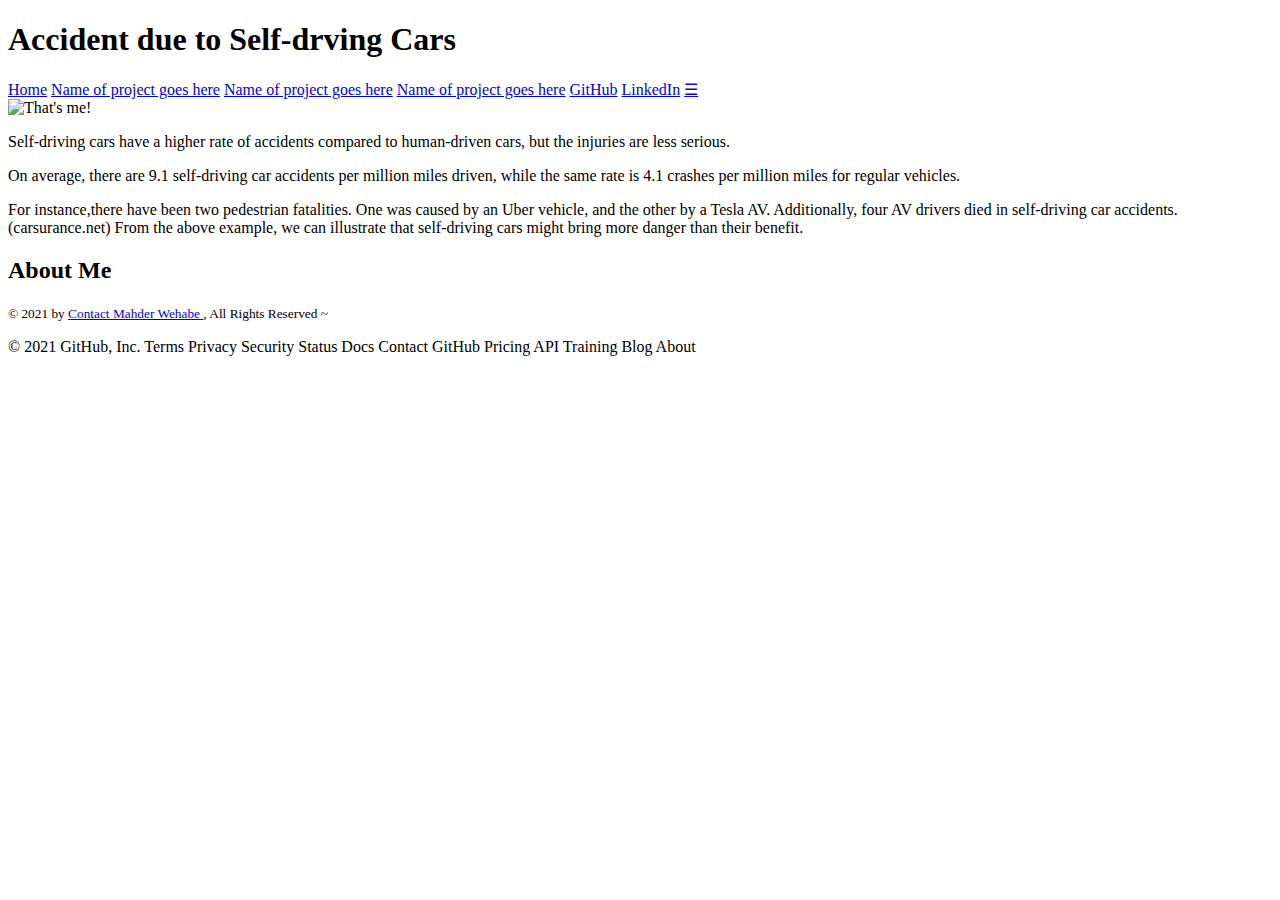
==== accidents.html @ 140e01c6 "Update accidents.html" ====
<!DOCTYPE html>
 <head>
     <title>Mahder Wehabe: Accidents that are caused by Self-drving Cars</title>
  <meta charset="utf-8" />
  <meta name="robots" content="noindex,nofollow" />
  <meta name="viewport" content="width=device-width" />
  <link rel="stylesheet" href="css/portal.css" />
  <link rel="stylesheet" href="css/nav.css" />
  <link rel="stylesheet" href="css/forms.css" />
 </head>
 <body>
     <header>
     <h1>Accident due to Self-drving Cars</h1>
        <nav class="topnav" id="myTopnav">
            <a href="index.html" class="active">Home</a>
            <a href="#" target="_blank">Name of project goes here</a>
            <a href="#" target="_blank">Name of project goes here</a>
            <a href="#" target="_blank">Name of project goes here</a>
            <a href="#" target="_blank">GitHub</a>
            <a href="#" target="_blank">LinkedIn</a>
            <a href="javascript:void(0);" class="icon" onclick="myFunction()">&#9776;</a>
        </nav>
     </header>
     
   <main class="wrapper">
     <!--
     <img class="desktop" src="https://ewscripps.brightspotcdn.com/dims4/default/768b0af/2147483647/strip/true/crop/640x360+0+60/resize/1280x720!/quality/90/?url=https:%2F%2Fmediaassets.abc15.com%2Fphoto%2F2018%2F05%2F04%2Fwaymo_1525481747333_85910649_ver1.0_640_480.jpg" alt=" A photo of crashed self-drving car" />
       
     <img class="https://www.thestar.com/content/dam/thestar/business/2017/03/28/uber-self-driving-car-crash-comes-amid-fierce-debate-on-regulations/uber-crashjpg.jpg" alt="Photo of crashed self-drving uber" />
       
     <img class="phone" src="https://cdn.vox-cdn.com/thumbor/vBRi3XzCEtNtrutx6mUO1zEW2wU=/0x0:1200x900/1200x800/filters:focal(504x354:696x546)/cdn.vox-cdn.com/uploads/chorus_image/image/51047139/CtSMWuNVMAAGqWF.0.jpg" alt="Photo of crashed self-drving car" />
     -->  
        <picture class="profile">
            <source media="(min-width: 1200px)" srcset="images/desktop.jpg">
            <source media="(min-width: 501px)" srcset="images/tablet.jpg">
            <img src="images/phone.jpg" alt="That's me!" />
        </picture>  
     <p> Self-driving cars have a higher rate of accidents compared to human-driven cars, but the injuries are less serious.<br> </p>
     <p> On average, there are 9.1 self-driving car accidents per million miles driven, while the same rate is 4.1 crashes per million miles for regular vehicles. <br> </p>
     <p> For instance,there have been two pedestrian fatalities. One was caused by an Uber vehicle, and the other by a Tesla AV. Additionally, four AV drivers died in self-driving car accidents. (carsurance.net) From the above example, we can illustrate that self-driving cars might bring more danger than their benefit. 
<br> </p> 
       <h2 class="subheader">About Me</h2>
       
       
      <p><small>&copy; 2021 by <a href="contact.php">Contact Mahder Wehabe </a>, All Rights Reserved ~ </small></p>
    </footer>
  </main>
     
  <!-- Toggle between adding and removing the "responsive" class to topnav when the user clicks on the icon -->
     
  <script>
    function myFunction() {
        var x = document.getElementById("myTopnav");
        if (x.className === "topnav") {
            x.className += " responsive";
        } else {
            x.className = "topnav";
        }
    }   
  </script>
     
 </body>
</html>
© 2021 GitHub, Inc.
Terms
Privacy
Security
Status
Docs
Contact GitHub
Pricing
API
Training
Blog
About
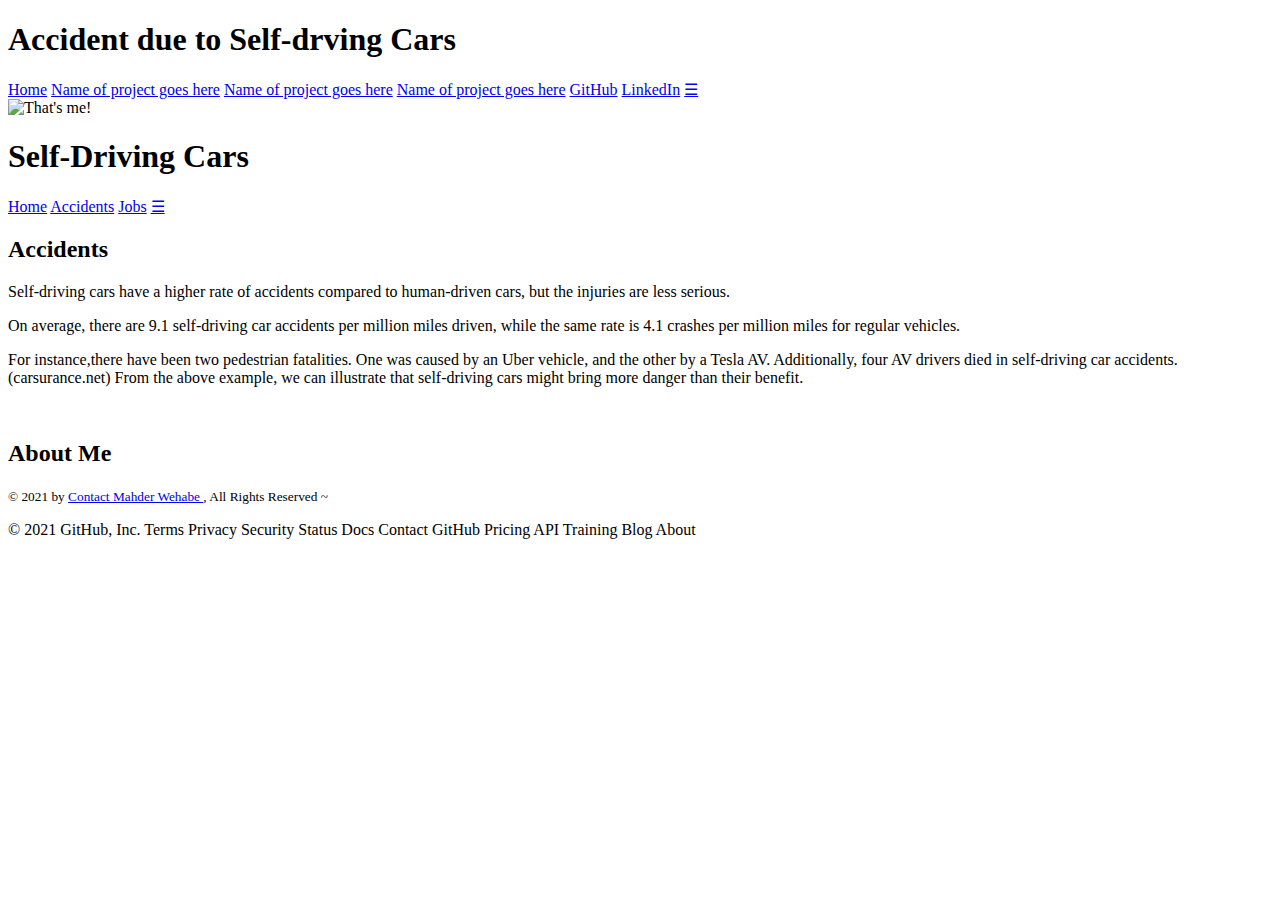
==== commit 1d5e8520: "Update accidents.html" ====
--- a/accidents.html
+++ b/accidents.html
@@ -35,9 +35,76 @@
             <source media="(min-width: 501px)" srcset="images/tablet.jpg">
             <img src="images/phone.jpg" alt="That's me!" />
         </picture>  
-     <p> Self-driving cars have a higher rate of accidents compared to human-driven cars, but the injuries are less serious.<br> </p>
-     <p> On average, there are 9.1 self-driving car accidents per million miles driven, while the same rate is 4.1 crashes per million miles for regular vehicles. <br> </p>
-     <p> For instance,there have been two pedestrian fatalities. One was caused by an Uber vehicle, and the other by a Tesla AV. Additionally, four AV drivers died in self-driving car accidents. (carsurance.net) From the above example, we can illustrate that self-driving cars might bring more danger than their benefit. 
+     <!DOCTYPE html>
+<html lang="en">
+ <head>
+     <title>Self-Driving Cars</title>
+  <meta charset="utf-8" />
+  <meta name="robots" content="noindex,nofollow" />
+  <meta name="viewport" content="width=device-width" />
+  <link rel="stylesheet" href="css/portal.css" />
+  <link rel="stylesheet" href="css/nav.css" />
+  <link rel="stylesheet" href="css/forms.css" />
+ </head>
+ <body>
+     <header>
+     <h1>Self-Driving Cars</h1>
+        <nav class="topnav" id="myTopnav">
+            <a href="index.html" class="active">Home</a>
+            <a href="accidents.html" target="_blank">Accidents</a>
+            <a href="jobs.html" target="_blank">Jobs</a>
+           <!-- 
+            <a href="#" target="_blank">Name of project goes here</a>
+            <a href="#" target="_blank">GitHub</a>
+            <a href="#" target="_blank">LinkedIn</a>
+           -->
+            <a href="javascript:void(0);" class="icon" onclick="myFunction()">&#9776;</a>
+           
+        </nav>
+     </header>
+     
+   <main class="wrapper">
+     
+    <!--
+     <img class="desktop" src="images/desktop.jpg" alt="Photo of an adorable GSD puppy" />
+       
+     <img class="tablet" src="images/tablet.jpg" alt="Photo of an adorable GSD puppy" />
+       
+     <img class="phone" src="images/phone.png" alt="Photo of an adorable but large GSD in the lap of his best buddy" />
+       
+        <picture class="profile">
+            <source media="(min-width: 1200px)" srcset="images/desktop.jpg">
+            <source media="(min-width: 501px)" srcset="images/tablet.jpg">
+            <img src="images/phone.jpg" alt="That's me!" />
+        </picture>
+    -->
+       <h2 class="subheader">Accidents</h2>
+       
+       <!-- Content goes BELOW! -->
+       
+       <p> Self-driving cars have a higher rate of accidents compared to human-driven cars, but the injuries are less serious.<br> </p>
+       <p> On average, there are 9.1 self-driving car accidents per million miles driven, while the same rate is 4.1 crashes per million miles for regular vehicles. <br> </p>
+       <p> For instance,there have been two pedestrian fatalities. One was caused by an Uber vehicle, and the other by a Tesla AV. Additionally, four AV drivers died in self-driving car accidents. (carsurance.net) From the above example, we can illustrate that self-driving cars might bring more danger than their benefit. 
+
+       <!-- Content goes ABOVE! -->
+      
+  </main>
+     
+     
+  <script>
+    function myFunction() {
+        var x = document.getElementById("myTopnav");
+        if (x.className === "topnav") {
+            x.className += " responsive";
+        } else {
+            x.className = "topnav";
+        }
+    }   
+  </script>
+     
+ </body>
+</html>
+
 <br> </p> 
        <h2 class="subheader">About Me</h2>
        
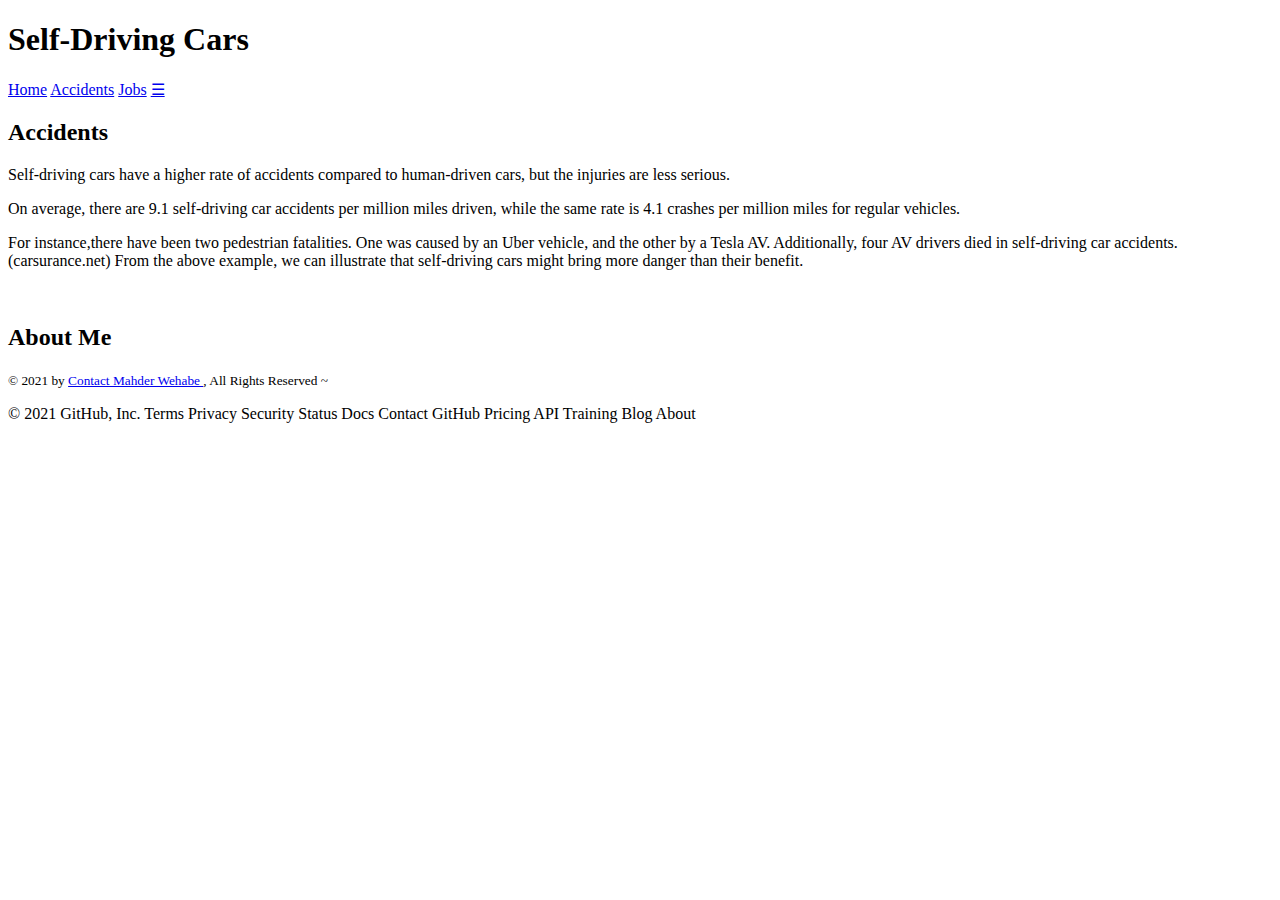
==== commit 4ac9922f: "Update accidents.html" ====
--- a/accidents.html
+++ b/accidents.html
@@ -1,41 +1,4 @@
 <!DOCTYPE html>
- <head>
-     <title>Mahder Wehabe: Accidents that are caused by Self-drving Cars</title>
-  <meta charset="utf-8" />
-  <meta name="robots" content="noindex,nofollow" />
-  <meta name="viewport" content="width=device-width" />
-  <link rel="stylesheet" href="css/portal.css" />
-  <link rel="stylesheet" href="css/nav.css" />
-  <link rel="stylesheet" href="css/forms.css" />
- </head>
- <body>
-     <header>
-     <h1>Accident due to Self-drving Cars</h1>
-        <nav class="topnav" id="myTopnav">
-            <a href="index.html" class="active">Home</a>
-            <a href="#" target="_blank">Name of project goes here</a>
-            <a href="#" target="_blank">Name of project goes here</a>
-            <a href="#" target="_blank">Name of project goes here</a>
-            <a href="#" target="_blank">GitHub</a>
-            <a href="#" target="_blank">LinkedIn</a>
-            <a href="javascript:void(0);" class="icon" onclick="myFunction()">&#9776;</a>
-        </nav>
-     </header>
-     
-   <main class="wrapper">
-     <!--
-     <img class="desktop" src="https://ewscripps.brightspotcdn.com/dims4/default/768b0af/2147483647/strip/true/crop/640x360+0+60/resize/1280x720!/quality/90/?url=https:%2F%2Fmediaassets.abc15.com%2Fphoto%2F2018%2F05%2F04%2Fwaymo_1525481747333_85910649_ver1.0_640_480.jpg" alt=" A photo of crashed self-drving car" />
-       
-     <img class="https://www.thestar.com/content/dam/thestar/business/2017/03/28/uber-self-driving-car-crash-comes-amid-fierce-debate-on-regulations/uber-crashjpg.jpg" alt="Photo of crashed self-drving uber" />
-       
-     <img class="phone" src="https://cdn.vox-cdn.com/thumbor/vBRi3XzCEtNtrutx6mUO1zEW2wU=/0x0:1200x900/1200x800/filters:focal(504x354:696x546)/cdn.vox-cdn.com/uploads/chorus_image/image/51047139/CtSMWuNVMAAGqWF.0.jpg" alt="Photo of crashed self-drving car" />
-     -->  
-        <picture class="profile">
-            <source media="(min-width: 1200px)" srcset="images/desktop.jpg">
-            <source media="(min-width: 501px)" srcset="images/tablet.jpg">
-            <img src="images/phone.jpg" alt="That's me!" />
-        </picture>  
-     <!DOCTYPE html>
 <html lang="en">
  <head>
      <title>Self-Driving Cars</title>
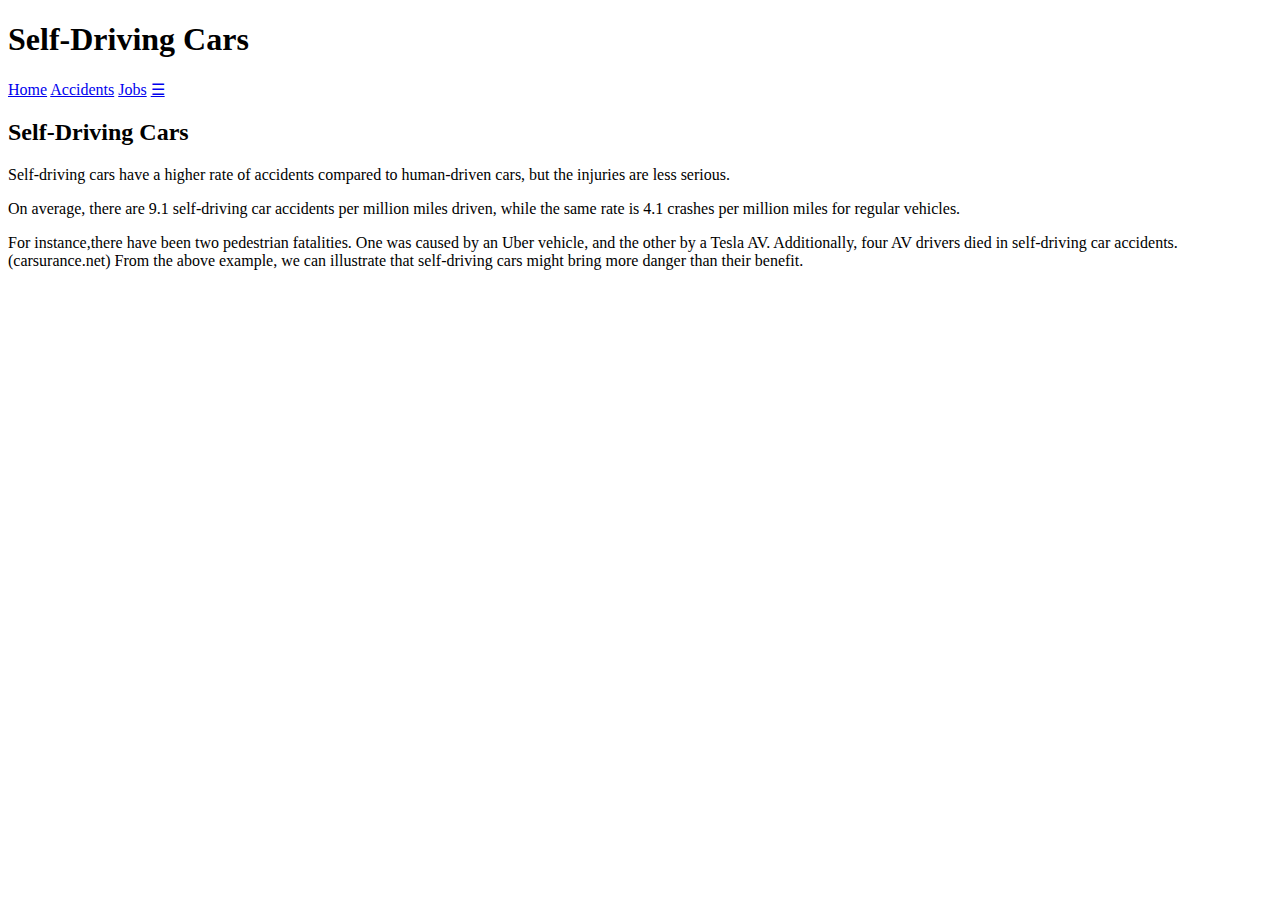
==== commit d62b9e07: "Update accidents.html" ====
--- a/accidents.html
+++ b/accidents.html
@@ -41,14 +41,14 @@
             <img src="images/phone.jpg" alt="That's me!" />
         </picture>
     -->
-       <h2 class="subheader">Accidents</h2>
+       <h2 class="subheader">Self-Driving Cars</h2>
        
        <!-- Content goes BELOW! -->
        
        <p> Self-driving cars have a higher rate of accidents compared to human-driven cars, but the injuries are less serious.<br> </p>
        <p> On average, there are 9.1 self-driving car accidents per million miles driven, while the same rate is 4.1 crashes per million miles for regular vehicles. <br> </p>
        <p> For instance,there have been two pedestrian fatalities. One was caused by an Uber vehicle, and the other by a Tesla AV. Additionally, four AV drivers died in self-driving car accidents. (carsurance.net) From the above example, we can illustrate that self-driving cars might bring more danger than their benefit. 
-
+    
        <!-- Content goes ABOVE! -->
       
   </main>
@@ -67,40 +67,3 @@
      
  </body>
 </html>
-
-<br> </p> 
-       <h2 class="subheader">About Me</h2>
-       
-       
-      <p><small>&copy; 2021 by <a href="contact.php">Contact Mahder Wehabe </a>, All Rights Reserved ~ </small></p>
-    </footer>
-  </main>
-     
-  <!-- Toggle between adding and removing the "responsive" class to topnav when the user clicks on the icon -->
-     
-  <script>
-    function myFunction() {
-        var x = document.getElementById("myTopnav");
-        if (x.className === "topnav") {
-            x.className += " responsive";
-        } else {
-            x.className = "topnav";
-        }
-    }   
-  </script>
-     
- </body>
-</html>
-© 2021 GitHub, Inc.
-Terms
-Privacy
-Security
-Status
-Docs
-Contact GitHub
-Pricing
-API
-Training
-Blog
-About
-
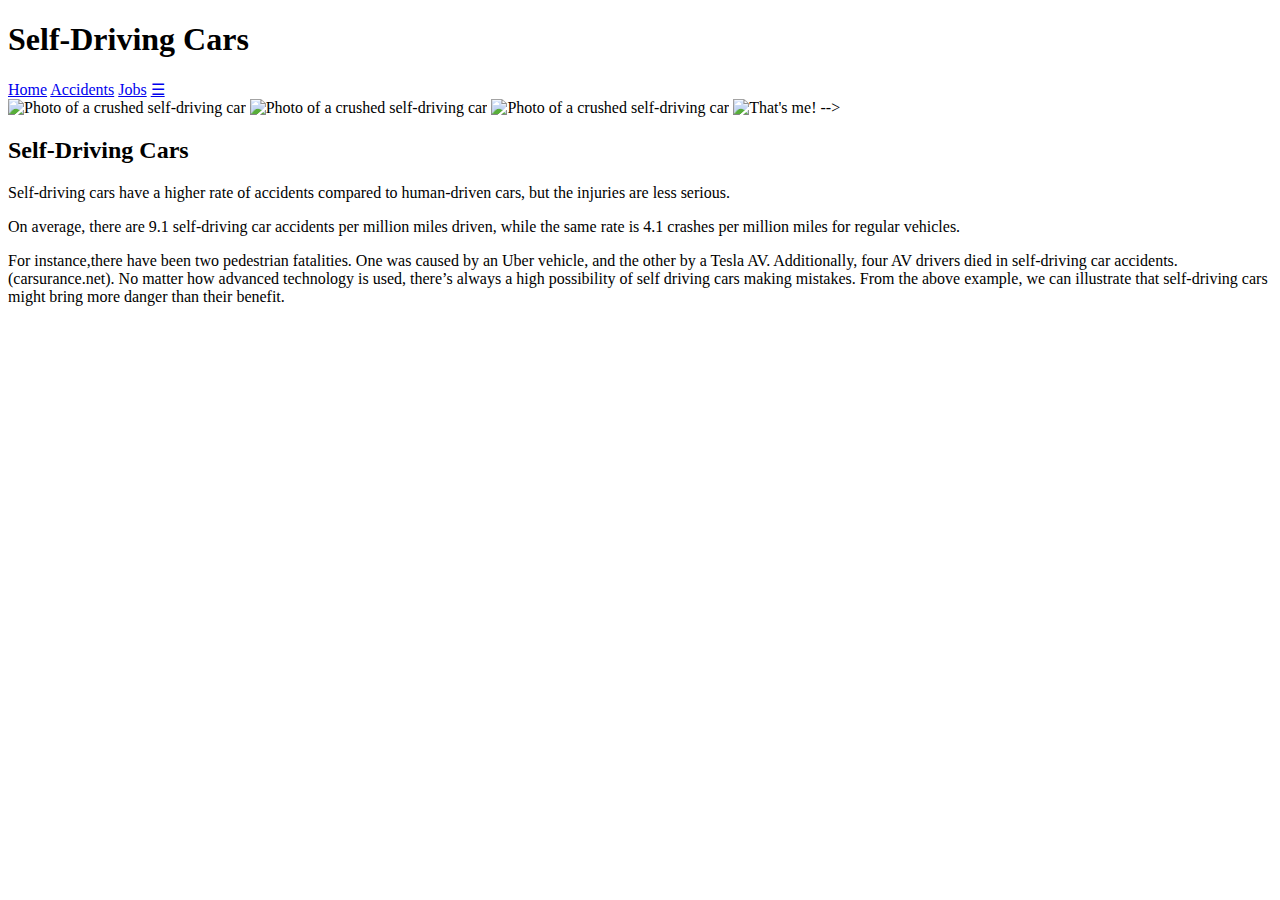
==== commit 4d01b200: "Update accidents.html" ====
--- a/accidents.html
+++ b/accidents.html
@@ -28,12 +28,12 @@
      
    <main class="wrapper">
      
-    <!--
-     <img class="desktop" src="images/desktop.jpg" alt="Photo of an adorable GSD puppy" />
+    
+     <img class="desktop" src="https://www.thestar.com/content/dam/thestar/business/2017/03/28/uber-self-driving-car-crash-comes-amid-fierce-debate-on-regulations/uber-crashjpg.jpg" alt="Photo of a crushed self-driving car" /> 
+     
+    <img class="tablet" src="https://static4.businessinsider.com/image/57eaacf7b0ef9718218b4938-2400/rts2bzq.jpg" alt="Photo of a crushed self-driving car" />
        
-     <img class="tablet" src="images/tablet.jpg" alt="Photo of an adorable GSD puppy" />
-       
-     <img class="phone" src="images/phone.png" alt="Photo of an adorable but large GSD in the lap of his best buddy" />
+     <img class="phone" src="https://ewscripps.brightspotcdn.com/dims4/default/768b0af/2147483647/strip/true/crop/640x360+0+60/resize/1280x720!/quality/90/?url=https:%2F%2Fmediaassets.abc15.com%2Fphoto%2F2018%2F05%2F04%2Fwaymo_1525481747333_85910649_ver1.0_640_480.jpg" alt="Photo of a crushed self-driving car" />
        
         <picture class="profile">
             <source media="(min-width: 1200px)" srcset="images/desktop.jpg">
@@ -43,13 +43,13 @@
     -->
        <h2 class="subheader">Self-Driving Cars</h2>
        
-       <!-- Content goes BELOW! -->
+       
        
        <p> Self-driving cars have a higher rate of accidents compared to human-driven cars, but the injuries are less serious.<br> </p>
        <p> On average, there are 9.1 self-driving car accidents per million miles driven, while the same rate is 4.1 crashes per million miles for regular vehicles. <br> </p>
-       <p> For instance,there have been two pedestrian fatalities. One was caused by an Uber vehicle, and the other by a Tesla AV. Additionally, four AV drivers died in self-driving car accidents. (carsurance.net) From the above example, we can illustrate that self-driving cars might bring more danger than their benefit. 
+       <p> For instance,there have been two pedestrian fatalities. One was caused by an Uber vehicle, and the other by a Tesla AV. Additionally, four AV drivers died in self-driving car accidents. (carsurance.net). No matter how advanced technology is used, there’s always a high possibility of self driving cars making mistakes. From the above example, we can illustrate that self-driving cars might bring more danger than their benefit. 
     
-       <!-- Content goes ABOVE! -->
+       
       
   </main>
      
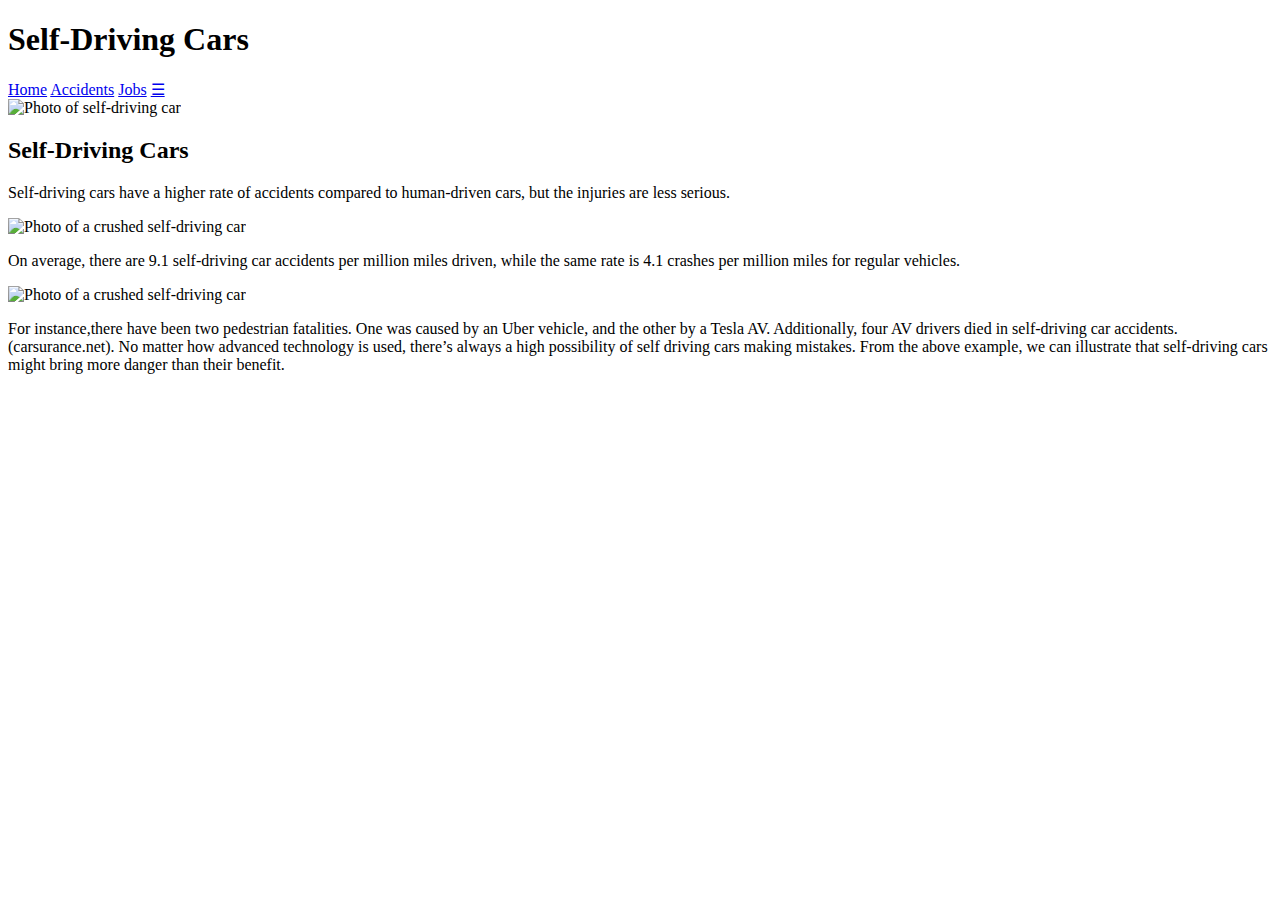
==== commit eea5eb95: "Update accidents.html" ====
--- a/accidents.html
+++ b/accidents.html
@@ -29,12 +29,12 @@
    <main class="wrapper">
      
     
-     <img class="desktop" src="https://www.thestar.com/content/dam/thestar/business/2017/03/28/uber-self-driving-car-crash-comes-amid-fierce-debate-on-regulations/uber-crashjpg.jpg" alt="Photo of a crushed self-driving car" /> 
      
-    <img class="tablet" src="https://static4.businessinsider.com/image/57eaacf7b0ef9718218b4938-2400/rts2bzq.jpg" alt="Photo of a crushed self-driving car" />
+      <img class="tablet" src="https://static4.businessinsider.com/image/57eaacf7b0ef9718218b4938-2400/rts2bzq.jpg" alt="Photo of self-driving car" />
+    
        
-     <img class="phone" src="https://ewscripps.brightspotcdn.com/dims4/default/768b0af/2147483647/strip/true/crop/640x360+0+60/resize/1280x720!/quality/90/?url=https:%2F%2Fmediaassets.abc15.com%2Fphoto%2F2018%2F05%2F04%2Fwaymo_1525481747333_85910649_ver1.0_640_480.jpg" alt="Photo of a crushed self-driving car" />
-       
+    
+       <!--
         <picture class="profile">
             <source media="(min-width: 1200px)" srcset="images/desktop.jpg">
             <source media="(min-width: 501px)" srcset="images/tablet.jpg">
@@ -46,7 +46,9 @@
        
        
        <p> Self-driving cars have a higher rate of accidents compared to human-driven cars, but the injuries are less serious.<br> </p>
+   <img class="desktop" src="https://www.thestar.com/content/dam/thestar/business/2017/03/28/uber-self-driving-car-crash-comes-amid-fierce-debate-on-regulations/uber-crashjpg.jpg" alt="Photo of a crushed self-driving car" /> 
        <p> On average, there are 9.1 self-driving car accidents per million miles driven, while the same rate is 4.1 crashes per million miles for regular vehicles. <br> </p>
+     <img class="phone" src="https://ewscripps.brightspotcdn.com/dims4/default/768b0af/2147483647/strip/true/crop/640x360+0+60/resize/1280x720!/quality/90/?url=https:%2F%2Fmediaassets.abc15.com%2Fphoto%2F2018%2F05%2F04%2Fwaymo_1525481747333_85910649_ver1.0_640_480.jpg" alt="Photo of a crushed self-driving car" />
        <p> For instance,there have been two pedestrian fatalities. One was caused by an Uber vehicle, and the other by a Tesla AV. Additionally, four AV drivers died in self-driving car accidents. (carsurance.net). No matter how advanced technology is used, there’s always a high possibility of self driving cars making mistakes. From the above example, we can illustrate that self-driving cars might bring more danger than their benefit. 
     
        
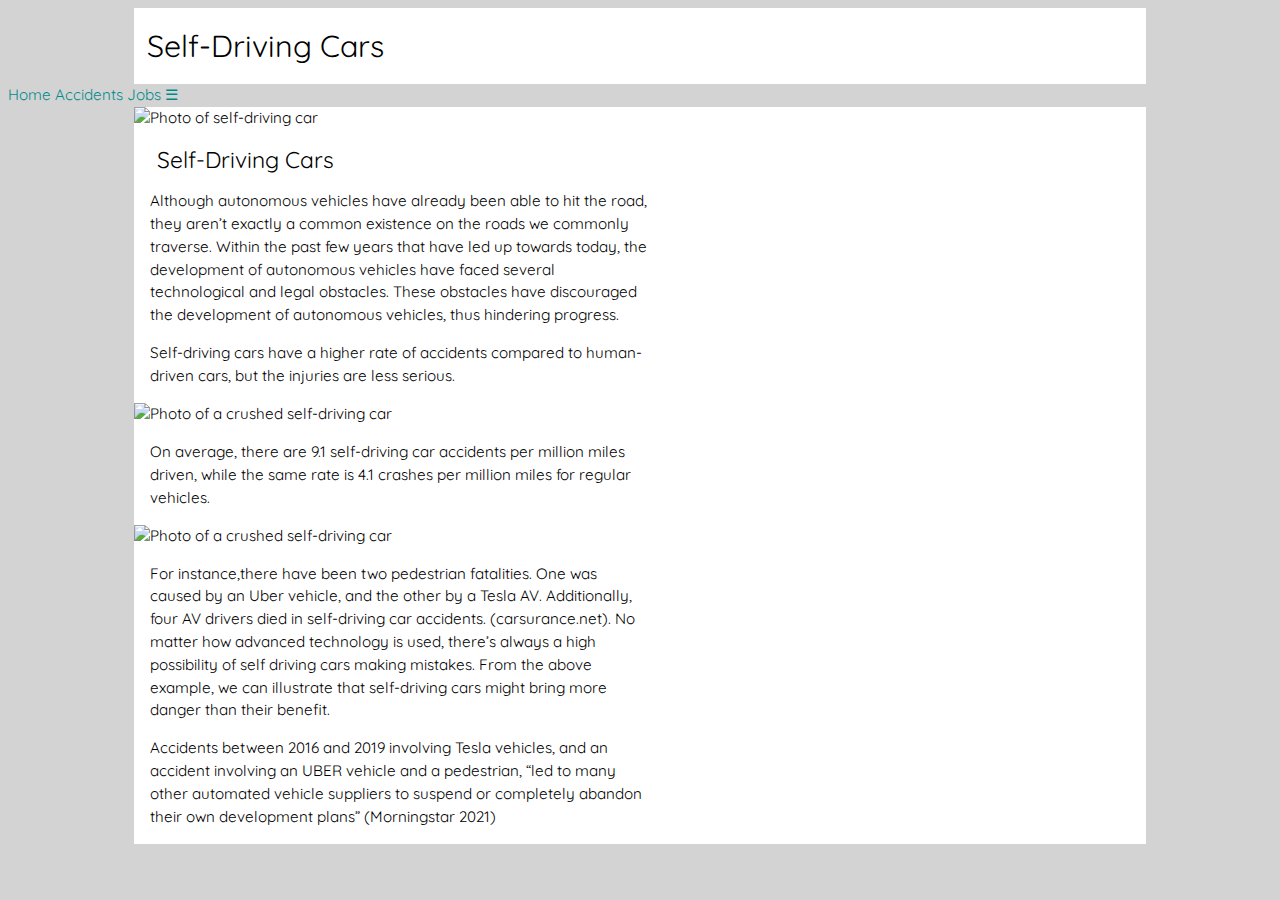
==== commit 762530a3: "Update accidents.html" ====
--- a/accidents.html
+++ b/accidents.html
@@ -30,7 +30,7 @@
      
     
      
-      <img class="tablet" src="https://static4.businessinsider.com/image/57eaacf7b0ef9718218b4938-2400/rts2bzq.jpg" alt="Photo of self-driving car" />
+      <img class="tablet" src="https://static4.businessinsider.com/image/57eaacf7b0ef9718218b4938-2400/rts2bzq.jpg"  width="302" alt="Photo of self-driving car" />
     
        
     
@@ -44,13 +44,14 @@
        <h2 class="subheader">Self-Driving Cars</h2>
        
        
-       
+      <p> Although autonomous vehicles have already been able to hit the road, they aren’t exactly a common existence on the roads we commonly traverse. Within the past few years that have led up towards today, the development of autonomous vehicles have faced several technological and legal obstacles. These obstacles have discouraged the development of autonomous vehicles, thus hindering progress.</p>
+    
        <p> Self-driving cars have a higher rate of accidents compared to human-driven cars, but the injuries are less serious.<br> </p>
-   <img class="desktop" src="https://www.thestar.com/content/dam/thestar/business/2017/03/28/uber-self-driving-car-crash-comes-amid-fierce-debate-on-regulations/uber-crashjpg.jpg" alt="Photo of a crushed self-driving car" /> 
+   <img class="desktop" src="https://www.thestar.com/content/dam/thestar/business/2017/03/28/uber-self-driving-car-crash-comes-amid-fierce-debate-on-regulations/uber-crashjpg.jpg" width="298" alt="Photo of a crushed self-driving car" /> 
        <p> On average, there are 9.1 self-driving car accidents per million miles driven, while the same rate is 4.1 crashes per million miles for regular vehicles. <br> </p>
-     <img class="phone" src="https://ewscripps.brightspotcdn.com/dims4/default/768b0af/2147483647/strip/true/crop/640x360+0+60/resize/1280x720!/quality/90/?url=https:%2F%2Fmediaassets.abc15.com%2Fphoto%2F2018%2F05%2F04%2Fwaymo_1525481747333_85910649_ver1.0_640_480.jpg" alt="Photo of a crushed self-driving car" />
+     <img class="phone" src="https://ewscripps.brightspotcdn.com/dims4/default/768b0af/2147483647/strip/true/crop/640x360+0+60/resize/1280x720!/quality/90/?url=https:%2F%2Fmediaassets.abc15.com%2Fphoto%2F2018%2F05%2F04%2Fwaymo_1525481747333_85910649_ver1.0_640_480.jpg"  width="298" alt="Photo of a crushed self-driving car" />
        <p> For instance,there have been two pedestrian fatalities. One was caused by an Uber vehicle, and the other by a Tesla AV. Additionally, four AV drivers died in self-driving car accidents. (carsurance.net). No matter how advanced technology is used, there’s always a high possibility of self driving cars making mistakes. From the above example, we can illustrate that self-driving cars might bring more danger than their benefit. 
-    
+    <p> Accidents between 2016 and 2019 involving Tesla vehicles, and an accident involving an UBER vehicle and a pedestrian, “led to many other automated vehicle suppliers to suspend or completely abandon their own development plans” (Morningstar 2021)</p>
        
       
   </main>
--- a/css/portal.css
+++ b/css/portal.css
@@ -0,0 +1,116 @@
+/* Global rules */
+
+@import url('https://fonts.googleapis.com/css?family=Quicksand');
+
+html {
+    background-color: lightgray;
+    font-family: 'Quicksand', sans-serif;
+    font-size: 0.95em;
+    line-height: 1.5em;
+}
+
+::selection {
+    color: #000; 
+    background: #ff0;
+}
+
+h1 {
+    font-weight: normal;
+    margin: auto;
+    background: #fff;
+    line-height: 2.5em;
+}
+
+main.wrapper {
+    background-color: white;
+    overflow: auto;
+}
+
+p {
+    margin: 1em; /* Top Right Bottom Left (TRBL) */
+    width: 500px;
+    height: auto;
+    overflow: auto;
+}
+
+h2,h3 {
+    font-weight: normal;
+    margin-left: 1em;
+    line-height: 1em;
+}
+
+a {
+    color:darkcyan;
+    text-decoration: none;
+}
+
+a:hover {
+    color: whitesmoke;
+    background-color: darkcyan;
+    text-decoration: none;
+}
+
+footer {
+    clear: both;
+    text-align: center;
+    padding: 1em;
+}
+
+/* Responsive rules */
+
+/* DESKTOP */
+@media all and (min-width:1200px) {
+    main.wrapper {
+        width: 80%;
+        margin: auto;
+    }
+    
+    h1 {
+        width: 79%;
+        padding-left: 1%;
+    }
+    
+    picture.profile img {
+        width: 50%;
+        float: left;
+        margin-right: 2em;
+    }
+    
+}
+
+/* TABLET */
+@media all and (min-width:501px) and (max-width:1199px) {
+    main.wrapper {
+        width: 90%;
+        margin: auto;
+    }
+    
+    h1 {
+        width: 89%;
+        padding-left: 1%;
+    }
+    
+    picture.profile img {
+        width: 50%;
+        float: right;
+        margin-left: 1em;
+    }
+
+}
+
+/* PHONE */
+@media all and (max-width:500px) {
+    main.wrapper {
+        width: 100%;
+    }
+    
+    h1 {
+        width: 99%;
+        padding-left: 1%;
+    }
+    
+    picture.profile img {
+        width: 100%;
+    }
+    
+}
